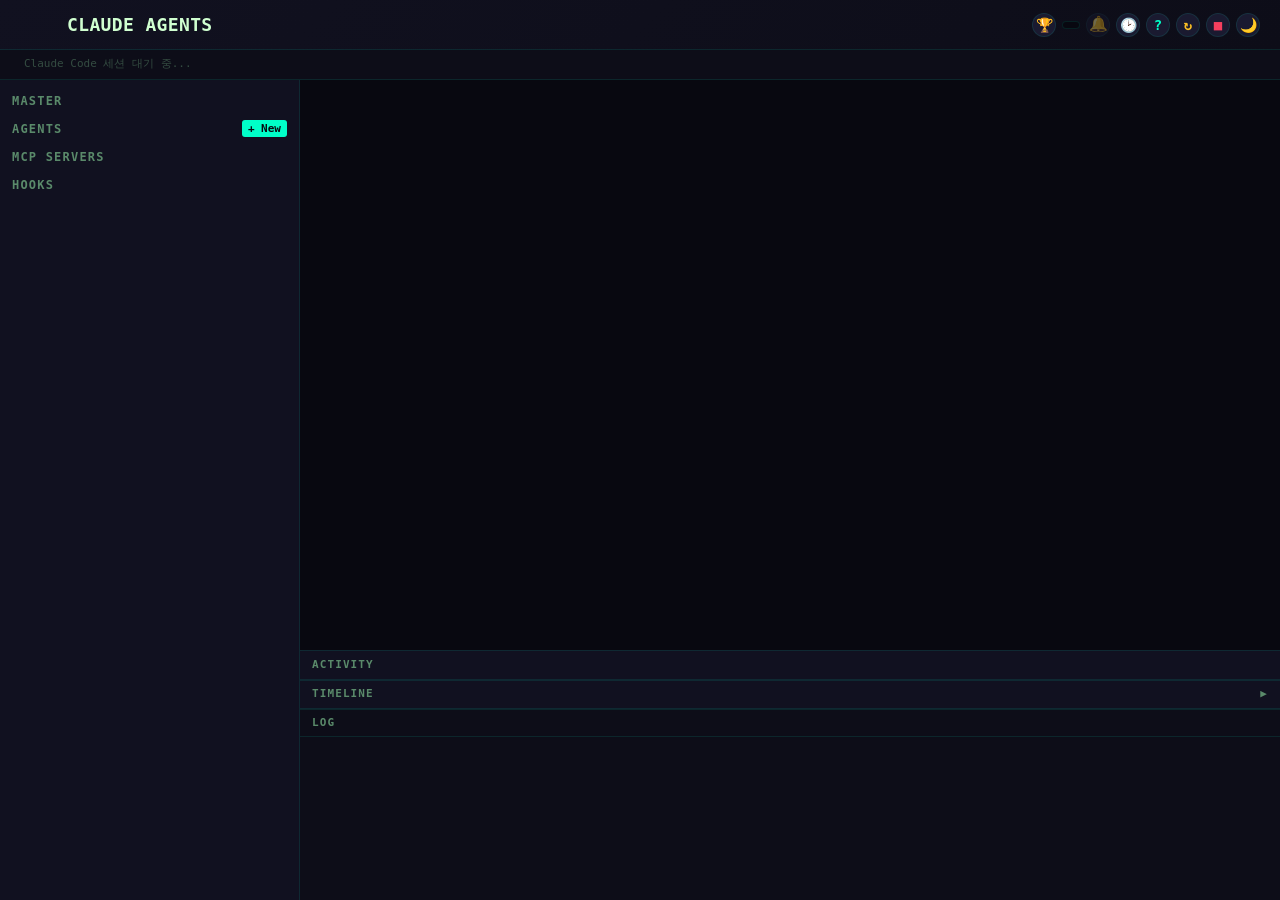
==== public/index.html @ a0ee1d43 "feat: 인터랙티브 워크스페이스 + 성취 시스템 + 성능 최적화 - 💭 Thinking 말풍선: 구름 모양 + 점 바운스 애니메이션 - 🖱️ 캐릭터 드래그 재배치: 마우스/터치 " ====
<!DOCTYPE html>
<html lang="ko" class="theme-dark">
<head>
  <meta charset="UTF-8">
  <meta name="viewport" content="width=device-width, initial-scale=1.0">
  <title>Claude Agent Orchestrator</title>
  <link rel="stylesheet" href="/css/styles.css">
</head>
<body>
  <div class="app">
    <header class="header">
      <div class="logo" id="logo"></div>
      <div>
        <h1>CLAUDE AGENTS</h1>
        <small id="connStatus"></small>
      </div>
      <div class="header-right">
        <div class="header-stat" id="headerStat"></div>
        <div class="points-badge" id="pointsBadge" onclick="openShop()" data-tip="포인트 · 클릭: 상점"></div>
        <div class="streak-badge" id="streakBadge" data-tip="연속 활동 일수" style="display:none"></div>
        <button class="help-btn" onclick="openPointsChart()" data-tip="포인트 히스토리 & 성취">&#127942;</button>
        <div class="daily-stat" id="dailyStat"></div>
        <button class="notif-btn" onclick="toggleNotif()" id="notifBtn" data-tip="알림">&#128276;</button>
        <button class="help-btn" onclick="toggleHistory()" data-tip="히스토리">&#128337;</button>
        <button class="help-btn" onclick="toggleHelp()" data-tip="도움말">?</button>
        <button class="help-btn restart-btn" onclick="restartServer()" data-tip="재시작">&#8635;</button>
        <button class="help-btn stop-btn" onclick="shutdownServer()" data-tip="종료">&#9632;</button>
        <button class="theme-btn" onclick="cycleTheme()" id="themeBtn" data-tip="Dark">🌙</button>
      </div>
    </header>

    <div class="session-tabs" id="sessionTabs">
      <span class="empty-sessions" id="noSessionsHint">Claude Code 세션 대기 중...</span>
    </div>

    <section class="left">
      <div class="stitle"><span>MASTER</span></div>
      <div id="masterCard"></div>
      <div class="stitle" style="margin-top:10px"><span>AGENTS</span><button onclick="openNew()">+ New</button></div>
      <div id="agentList"></div>
      <div class="stitle" style="margin-top:10px"><span>MCP SERVERS</span></div>
      <div id="mcpList"></div>
      <div class="stitle" style="margin-top:10px"><span>HOOKS</span></div>
      <div id="hooksList"></div>
    </section>

    <div class="main">
      <section class="workspace" id="workspace"></section>
      <div class="activity" id="activityPanel">
        <div class="act-header"><span>ACTIVITY</span><span id="actCount"></span></div>
        <div id="activityList"></div>
      </div>
      <div class="timeline" id="timelinePanel">
        <div class="timeline-header" onclick="toggleTimeline()"><span>TIMELINE</span><span id="tlToggle">▶</span></div>
        <div class="timeline-body" id="timelineBody" style="display:none"></div>
      </div>
      <div class="log-panel">
        <div class="log-header"><span>LOG</span><span class="log-filter" id="logFilterLabel"></span></div>
        <div class="log-scroll" id="logBox"></div>
      </div>
    </div>
  </div>

  <!-- Modal -->
  <div class="overlay" id="overlay" onclick="if(event.target===this)closeModal()">
    <div class="modal">
      <div class="modal-header">
        <h2 id="modalTitle">설정</h2>
        <button class="modal-close" onclick="closeModal()">&times;</button>
      </div>
      <div class="modal-body">
        <div id="agentFields">
          <div class="field"><label>Name</label><input id="fName" placeholder="my-agent" /><div class="hint">영문 소문자, 하이픈만 사용</div></div>
          <div class="field"><label>Description</label><input id="fDesc" placeholder="에이전트 설명" /></div>
          <div class="field"><label>Model</label><select id="fModel"><option value="sonnet">Sonnet</option><option value="opus">Opus</option><option value="haiku">Haiku</option></select></div>
          <div class="field"><label>Tools</label><div class="tools-grid" id="toolsGrid"></div></div>
          <div class="field"><label>System Prompt</label><textarea id="fBody" rows="8" placeholder="시스템 프롬프트..."></textarea></div>
        </div>
        <div id="masterFields" style="display:none">
          <div class="tab-bar" id="masterTabs">
            <button class="active" onclick="switchMasterTab('global')">~/CLAUDE.md</button>
            <button onclick="switchMasterTab('project')">프로젝트 CLAUDE.md</button>
          </div>
          <div class="field"><label id="masterFileLabel">~/CLAUDE.md</label><textarea id="fMaster" rows="16" style="min-height:280px"></textarea></div>
        </div>
      </div>
      <div class="modal-footer">
        <button class="btn-del" id="btnDel" onclick="deleteAgent()" style="display:none">삭제</button>
        <button class="btn-cancel" onclick="closeModal()">취소</button>
        <button class="btn-save" id="btnSave" onclick="saveAgent()">저장</button>
      </div>
    </div>
  </div>
  <!-- History -->
  <div class="hist-overlay" id="histOverlay" onclick="if(event.target===this)toggleHistory()">
    <div class="hist-modal">
      <div class="hist-header">
        <h2>&#128337; 세션 히스토리 <span class="hist-meta-info" id="histMetaInfo"></span></h2>
        <div class="hist-tools">
          <label class="hist-privacy" data-tip="다음 세션부터 프롬프트/요약을 디스크에 저장하지 않습니다">
            <input type="checkbox" id="histPrivacy" onchange="togglePrivacy(this.checked)">
            <span>🔒 사용 안 함</span>
          </label>
          <button class="hist-clear-all" onclick="clearAllHistory()" data-tip="저장된 히스토리 파일 전체 삭제 (되돌릴 수 없음)">🗑 전체 삭제</button>
          <button onclick="toggleHistory()">&times;</button>
        </div>
      </div>
      <div class="hist-search">
        <input type="text" id="histSearchQ" placeholder="🔍 프롬프트/파일명/세션명 검색..." oninput="scheduleHistSearch()">
        <select id="histSearchDays" onchange="fetchHistory()">
          <option value="0">전체</option>
          <option value="1">오늘</option>
          <option value="3">최근 3일</option>
          <option value="7">최근 7일</option>
        </select>
        <select id="histSearchAgent" onchange="fetchHistory()">
          <option value="">모든 에이전트</option>
        </select>
      </div>
      <div class="hist-body">
        <div class="hist-list" id="histList">
          <div class="hist-empty">히스토리가 없습니다</div>
        </div>
      </div>
    </div>
  </div>

  <!-- Help -->
  <div class="help-overlay" id="helpOverlay" onclick="if(event.target===this)toggleHelp()">
    <div class="help-modal">
      <h2>Guide <button onclick="toggleHelp()">&times;</button></h2>

      <div class="help-section">
        <h3>Terminal</h3>
        <div class="help-cmd"><code>claude-agents</code><span>서버 시작 + 브라우저 열기</span></div>
        <div class="help-cmd"><code>claude-agents stop</code><span>서버 종료 (헤더 &#9632; 버튼과 동일)</span></div>
        <div class="help-cmd"><code>claude-agents status</code><span>현재 상태 확인</span></div>
        <div class="help-cmd"><code>claude-agents on</code><span>세션 시작 시 자동 실행 ON</span></div>
        <div class="help-cmd"><code>claude-agents off</code><span>자동 실행 OFF</span></div>
      </div>

      <div class="help-section">
        <h3>Header Buttons</h3>
        <div class="help-tip"><strong>&#128276;</strong> &mdash; 브라우저 알림 on/off (자세한 동작은 아래 "알림" 섹션)</div>
        <div class="help-tip"><strong>&#128336;</strong> &mdash; 세션 히스토리 (자세한 동작은 아래 "히스토리 &amp; Privacy" 섹션)</div>
        <div class="help-tip"><strong>?</strong> &mdash; 이 도움말</div>
        <div class="help-tip"><strong>&#8635;</strong> &mdash; 서버 재시작 (SSE 자동 재연결)</div>
        <div class="help-tip"><strong>&#9632;</strong> &mdash; 서버 종료</div>
        <div class="help-tip"><strong>&#127769;/&#9728;&#65039;</strong> &mdash; 다크/라이트 테마 전환</div>
      </div>

      <div class="help-section">
        <h3>Session Tab</h3>
        <div class="help-tip"><strong>클릭</strong> &mdash; 해당 세션 필터 (로그, 에이전트)</div>
        <div class="help-tip"><strong>더블클릭</strong> &mdash; 세션 이름 변경</div>
        <div class="help-tip"><strong>드래그앤드롭</strong> &mdash; 탭 순서 변경 (브라우저에 저장)</div>
        <div class="help-tip"><strong>&times; 버튼</strong> &mdash; 종료된 세션 탭 제거</div>
        <div class="help-tip">Claude Code 시작/종료 시 탭 자동 생성/제거</div>
        <div class="help-tip">Claude Code에서 <code>/rename</code> 실행 시 탭 이름 자동 갱신</div>
      </div>

      <div class="help-section">
        <h3>Workspace</h3>
        <div class="help-tip">에이전트 캐릭터가 실시간 상태를 표시</div>
        <div class="help-tip"><strong>idle</strong> = 숨쉬기 + 자율 배회(roam/sleep) + 눈 깜빡임</div>
        <div class="help-tip"><strong>working</strong> = 바운스 + 발광 + 다리 움직임</div>
        <div class="help-tip"><strong>done</strong> = 점프 + 초록 글로우</div>
        <div class="help-tip">Agent 도구 호출 시 Master &harr; Agent 사이 flyDot 애니메이션</div>
        <div class="help-tip">우주 배경 (별 &middot; 은하수 &middot; nebula &middot; 별똥별). 워크스페이스 폭에 따라 캐릭터 크기 자동 조정 (Tier 1/2/3)</div>
      </div>

      <div class="help-section">
        <h3>Left Panel</h3>
        <div class="help-tip"><strong>Master 카드</strong> &mdash; CLAUDE.md 편집 (Global / Project 탭)</div>
        <div class="help-tip"><strong>Agent 카드</strong> &mdash; 클릭으로 활성/비활성, 연필 아이콘으로 설정 편집</div>
        <div class="help-tip"><strong>+ New</strong> &mdash; 새 에이전트 정의 생성 (~/.claude/agents/)</div>
        <div class="help-tip"><strong>MCP / Hooks</strong> &mdash; 등록된 MCP 서버, 훅 목록 확인</div>
      </div>

      <div class="help-section">
        <h3>히스토리 &amp; Privacy</h3>
        <div class="help-tip"><strong>&#128336; 버튼</strong> &mdash; 종료된 세션의 기록 열기</div>
        <div class="help-tip">질문 프롬프트 원문 + 응답 요약 + 에이전트/도구/파일 통계 + 작업 폴더 칩 (parent/basename, 호버 시 전체 경로, <strong>클릭 시 클립보드 복사</strong>)</div>
        <div class="help-tip"><strong>검색</strong> &mdash; 프롬프트/파일명/세션명 키워드, <strong>필터</strong> &mdash; 날짜/에이전트</div>
        <div class="help-tip"><strong>&#128274; Privacy 토글</strong> &mdash; 프롬프트 기록 on/off (ON 시 디스크 저장 skip)</div>
        <div class="help-tip">민감정보 자동 마스킹: <code>sk-*</code>, <code>ghp_*</code>, <code>AKIA*</code>, JWT, Bearer 토큰</div>
        <div class="help-tip"><strong>&times; 버튼</strong> 개별 삭제, 전체 삭제 버튼으로 일괄 정리</div>
        <div class="help-tip">자동 정리: 7일 경과 &middot; 10MB 초과 &middot; 1시간 주기</div>
      </div>

      <div class="help-section">
        <h3>알림</h3>
        <div class="help-tip"><strong>&#128276; 버튼</strong> &mdash; 브라우저 알림 on/off 토글</div>
        <div class="help-tip">탭이 비활성일 때만 발송 (에이전트 완료, 응답 완료 시)</div>
        <div class="help-tip">알림 클릭 시 대시보드 탭으로 포커스 이동</div>
      </div>

      <div class="help-section">
        <h3>Hook</h3>
        <div class="help-tip"><strong>SessionStart</strong> &rarr; 서버 시작 + 세션 등록</div>
        <div class="help-tip"><strong>UserPromptSubmit</strong> &rarr; 질문 시작 (thinking_start)</div>
        <div class="help-tip"><strong>Stop</strong> &rarr; 응답 완료 (thinking_end)</div>
        <div class="help-tip"><strong>PreToolUse</strong> &rarr; 도구 사용 (Agent 매처는 agent_start)</div>
        <div class="help-tip"><strong>PostToolUse (Agent)</strong> &rarr; 에이전트 완료</div>
        <div class="help-tip"><strong>SessionEnd</strong> &rarr; 세션 종료 + 히스토리 저장</div>
        <div class="help-tip">세션 제거: 탭 &times; 버튼 또는 2시간 무활동 자동 만료</div>
      </div>
    </div>
  </div>

  <div class="toast" id="toast"></div>

  <!-- 분리된 JS 모듈 (로드 순서)
       공통 기반:  constants → state → utils
       시각 기반:  village → creature → history → notifications → animations
       API/모델:   api → log → sessions
       UI 렌더:    workspace → panels → stats → mcp-hooks
       모달/제어:  modal → server-control
       SSE/부트:   events → main -->
  <script src="/js/constants.js"></script>
  <script src="/js/state.js"></script>
  <script src="/js/utils.js"></script>
  <script src="/js/village.js"></script>
  <script src="/js/creature.js"></script>
  <script src="/js/history.js"></script>
  <script src="/js/notifications.js"></script>
  <script src="/js/animations.js"></script>
  <script src="/js/api.js"></script>
  <script src="/js/log.js"></script>
  <script src="/js/sessions.js"></script>
  <script src="/js/workspace.js"></script>
  <script src="/js/panels.js"></script>
  <script src="/js/stats.js"></script>
  <script src="/js/mcp-hooks.js"></script>
  <script src="/js/modal.js"></script>
  <script src="/js/server-control.js"></script>
  <script src="/js/events.js"></script>
  <script src="/js/event-ticks.js"></script>
  <script src="/js/points.js"></script>
  <script src="/js/shop.js"></script>
  <script src="/js/main.js"></script>
</body>
</html>
---- css/styles.css ----
*,*::before,*::after{box-sizing:border-box;margin:0;padding:0}

    html.theme-dark{
      --bg:#080810;--surface:#111120;--surface-hover:#1a1a30;--surface-alt:#0d0d18;
      --border:rgba(0,255,200,.1);--text:#d0ffd0;--text-secondary:#5a8a6a;
      --accent:#00ffc8;--accent2:#a78bfa;--positive:#10b981;--negative:#f43f5e;--warning:#fbbf24;
      --glow:rgba(0,255,200,.25);--code-bg:#0a0a14;
    }
    html.theme-light{
      --bg:#eef2ee;--surface:#fff;--surface-hover:#e0ece0;--surface-alt:#f4f8f4;
      --border:rgba(0,80,60,.15);--text:#102010;--text-secondary:#4a7a5a;
      --accent:#008866;--accent2:#7c3aed;--positive:#059669;--negative:#e11d48;--warning:#d97706;
      --glow:rgba(0,136,102,.2);--code-bg:#f0f4f0;
    }

    html{font-size:125%}
    body{font-family:'Noto Sans KR',system-ui,monospace;background:var(--bg);color:var(--text);line-height:1.5;height:100vh;overflow:hidden;transition:background .3s,color .3s}
    body::before{content:'';position:fixed;inset:0;z-index:0;pointer-events:none;background-image:radial-gradient(var(--border) 1px,transparent 1px);background-size:20px 20px}

    /* === Layout === */
    .app{position:relative;z-index:1;display:grid;grid-template-columns:300px 1fr;grid-template-rows:auto auto 1fr;height:100vh}

    /* Header */
    .header{grid-column:1/-1;grid-row:1;display:flex;align-items:center;gap:14px;padding:8px 20px;background:linear-gradient(135deg,var(--surface) 0%,var(--surface-alt) 100%);border-bottom:1px solid var(--border);min-width:0}
    .logo{display:grid;grid-template-columns:repeat(5,5px);grid-template-rows:repeat(5,5px);gap:2px}
    .logo i{border-radius:1px}
    .header h1{font-size:.9rem;font-weight:700;letter-spacing:.02em;font-family:monospace;white-space:nowrap}
    .header small{font-size:.65rem;color:var(--text-secondary);font-family:monospace}
    .header-right{margin-left:auto;display:flex;align-items:center;gap:6px;flex-shrink:0;flex-wrap:wrap;justify-content:flex-end}
    .header-stat{font-size:.6rem;font-family:monospace;color:var(--text-secondary);display:flex;align-items:center;gap:4px;white-space:nowrap}
    .header-stat strong{color:var(--accent)}
    .daily-stat{position:relative;font-size:.6rem;font-family:monospace;color:var(--text);cursor:default;padding:3px 8px;border-radius:4px;border:1px solid var(--border);background:var(--bg)}
    .daily-stat:hover{border-color:var(--accent);box-shadow:0 0 6px var(--glow)}
    .daily-stat strong{color:var(--accent)}
    .daily-dropdown{display:none;position:absolute;top:100%;right:0;margin-top:6px;background:var(--surface);border:1px solid var(--border);border-radius:8px;padding:10px 14px;min-width:200px;box-shadow:0 8px 24px rgba(0,0,0,.4);z-index:50}
    .daily-stat:hover .daily-dropdown{display:block}
    .daily-title{font-size:.6rem;font-weight:600;color:var(--text);margin-bottom:8px;font-family:-apple-system,'Apple SD Gothic Neo',sans-serif}
    .daily-section{font-size:.55rem;font-weight:600;color:var(--text);margin-top:8px;margin-bottom:3px}
    .daily-row{display:flex;justify-content:space-between;font-size:.5rem;color:var(--text-secondary);padding:1px 0}
    .daily-row span:last-child{color:var(--accent);font-weight:600}
    .daily-row.sub{padding-left:10px}
    .daily-row.sub::before{content:'├';color:var(--border);margin-right:4px}
    .daily-row.sub.last::before{content:'└'}
    .theme-btn{background:var(--surface-hover);border:1px solid var(--border);color:var(--text);border-radius:50%;width:24px;height:24px;cursor:pointer;font-size:.7rem;display:flex;align-items:center;justify-content:center;padding:0}
    .theme-btn:hover{border-color:var(--accent)}
    /* 빠른 tooltip */
    [data-tip]{position:relative}
    [data-tip]::after{content:attr(data-tip);position:absolute;top:calc(100% + 6px);left:50%;transform:translateX(-50%);background:var(--surface);color:var(--text);font-size:.5rem;font-family:monospace;padding:2px 6px;border-radius:3px;border:1px solid var(--border);white-space:nowrap;pointer-events:none;opacity:0;transition:opacity .1s;z-index:60;box-shadow:0 2px 8px rgba(0,0,0,.3)}
    [data-tip]:hover::after{opacity:1}
    .help-btn,.stop-btn,.notif-btn{background:var(--surface-hover);border:1px solid var(--border);border-radius:50%;width:24px;height:24px;cursor:pointer;font-size:.7rem;font-family:monospace;font-weight:700;display:flex;align-items:center;justify-content:center;line-height:1}
    .notif-btn{color:var(--text-secondary);font-size:.75rem;transition:all .2s;opacity:.4}
    .notif-btn:hover{border-color:var(--accent);box-shadow:0 0 8px var(--glow);opacity:.7}
    .notif-btn.on{color:var(--accent);border-color:var(--accent);box-shadow:0 0 6px var(--glow);opacity:1;background:rgba(0,255,200,.1)}
    .help-btn{color:var(--accent)}
    .help-btn:hover{border-color:var(--accent);box-shadow:0 0 8px var(--glow)}
    .stop-btn{color:var(--negative)}
    .stop-btn:hover{border-color:var(--negative);box-shadow:0 0 8px rgba(244,63,94,.3)}
    .stop-btn.confirm{border-radius:6px;width:auto;padding:3px 10px;background:var(--negative);color:#fff;border-color:var(--negative);animation:pulse .8s ease-in-out infinite}
    .restart-btn{color:var(--warning)}
    .restart-btn:hover{border-color:var(--warning);box-shadow:0 0 8px rgba(251,191,36,.3)}
    .restart-btn.confirm{border-radius:6px;width:auto;padding:3px 10px;background:var(--warning);color:#080810;border-color:var(--warning);animation:pulse .8s ease-in-out infinite}
    /* History Panel */
    .hist-overlay{position:fixed;inset:0;background:rgba(0,0,0,.6);z-index:150;display:none;align-items:center;justify-content:center;backdrop-filter:blur(4px)}
    .hist-overlay.show{display:flex}
    .hist-modal{background:var(--surface);border:1px solid var(--border);border-radius:12px;width:680px;max-width:92vw;max-height:85vh;overflow:hidden;box-shadow:0 20px 60px rgba(0,0,0,.5);display:flex;flex-direction:column}
    .hist-header{padding:14px 18px;border-bottom:1px solid var(--border);display:flex;align-items:center;justify-content:space-between}
    .hist-header h2{font-size:.8rem;font-weight:700;font-family:monospace;display:flex;align-items:center;gap:6px}
    .hist-header button{background:none;border:none;color:var(--text-secondary);cursor:pointer;font-size:1rem;padding:2px 6px;border-radius:4px}
    .hist-header button:hover{color:var(--negative)}
    .hist-body{flex:1;overflow-y:auto;scrollbar-width:thin}
    .hist-list{padding:8px}
    .hist-item{background:var(--bg);border:1px solid var(--border);border-radius:6px;padding:10px 12px;margin-bottom:6px;cursor:pointer;transition:all .15s}
    .hist-item:hover{border-color:var(--accent);box-shadow:0 0 8px var(--glow)}
    .hist-item.expanded{border-color:var(--accent)}
    .hist-row{display:flex;align-items:center;gap:10px}
    .hist-name{font-size:.65rem;font-weight:600;font-family:monospace;flex:1;min-width:0;overflow:hidden;text-overflow:ellipsis;white-space:nowrap}
    .hist-meta{font-size:.5rem;font-family:monospace;color:var(--text-secondary);display:flex;gap:8px;flex-shrink:0}
    .hist-meta strong{color:var(--accent)}
    .hist-time{font-size:.45rem;font-family:monospace;color:var(--text-secondary);margin-top:2px}
    .hist-events{margin-top:8px;border-top:1px solid var(--border);padding-top:6px;display:none;max-height:250px;overflow-y:auto;scrollbar-width:thin}
    .hist-item.expanded .hist-events{display:block}
    .hist-ev{display:flex;align-items:center;gap:6px;padding:2px 0;font-size:.5rem;font-family:monospace;color:var(--text-secondary)}
    .hist-ev-time{color:var(--text-secondary);flex-shrink:0;width:55px}
    .hist-ev-type{padding:1px 4px;border-radius:2px;font-weight:600;flex-shrink:0}
    .hist-ev-type.thinking{background:rgba(251,191,36,.12);color:#fbbf24}
    .hist-ev-type.agent{background:rgba(0,255,200,.1);color:var(--accent)}
    .hist-ev-type.tool{background:rgba(167,139,250,.1);color:var(--accent2)}
    .hist-ev-detail{flex:1;overflow:hidden;text-overflow:ellipsis;white-space:nowrap}
    .hist-empty{text-align:center;padding:30px;font-size:.6rem;font-family:monospace;color:var(--text-secondary);opacity:.5}
    .hist-summary{display:flex;gap:6px;margin-top:4px;flex-wrap:wrap}
    .hist-tag{font-size:.4rem;padding:1px 5px;border-radius:3px;font-family:monospace}
    .hist-tag.agent{background:rgba(0,255,200,.08);color:var(--accent)}
    .hist-tag.tool{background:rgba(167,139,250,.08);color:var(--accent2)}
    .hist-tools{display:flex;align-items:center;gap:10px}
    .hist-privacy{display:flex;align-items:center;gap:4px;font-size:.5rem;font-family:monospace;color:var(--text-secondary);cursor:pointer;user-select:none}
    .hist-privacy input{cursor:pointer}
    .hist-search{padding:10px 18px;border-bottom:1px solid var(--border);display:flex;gap:8px;align-items:center}
    .hist-search input[type=text]{flex:1;background:var(--bg);border:1px solid var(--border);border-radius:4px;color:var(--text);font-family:monospace;font-size:.55rem;padding:6px 10px;outline:none}
    .hist-search input[type=text]:focus{border-color:var(--accent)}
    .hist-search select{background:var(--bg);border:1px solid var(--border);border-radius:4px;color:var(--text);font-family:monospace;font-size:.5rem;padding:5px 6px;outline:none;cursor:pointer}
    .hist-search select:focus{border-color:var(--accent)}
    .hist-turn{margin-top:6px;padding:6px 8px;background:rgba(0,255,200,.03);border-left:2px solid var(--accent);border-radius:3px}
    .hist-turn-q{font-size:.55rem;font-family:monospace;color:var(--text);font-weight:600;display:flex;gap:6px;align-items:flex-start}
    .hist-turn-q .hqnum{color:var(--accent);flex-shrink:0}
    .hist-turn-q .hqtime{color:var(--text-secondary);font-size:.45rem;margin-left:auto;flex-shrink:0}
    .hist-turn-prompt{white-space:pre-wrap;word-break:break-word;flex:1;min-width:0}
    .hist-turn-sum{margin-top:3px;font-size:.5rem;font-family:monospace;color:var(--text-secondary);white-space:pre-wrap;word-break:break-word;padding-left:14px;border-left:1px dashed var(--border);margin-left:2px}
    .hist-turn-meta{margin-top:3px;font-size:.4rem;font-family:monospace;color:var(--text-secondary);opacity:.7}
    mark.hist-hl{background:rgba(251,191,36,.35);color:var(--text);padding:0 1px;border-radius:2px}

    .help-overlay{position:fixed;inset:0;background:rgba(0,0,0,.6);z-index:150;display:none;align-items:center;justify-content:center;backdrop-filter:blur(4px)}
    .help-overlay.show{display:flex}
    .help-modal{background:var(--surface);border:1px solid var(--border);border-radius:12px;width:520px;max-width:90vw;max-height:80vh;overflow-y:auto;box-shadow:0 20px 60px rgba(0,0,0,.5);padding:20px 24px}
    .help-modal h2{font-size:.85rem;font-weight:700;font-family:monospace;margin-bottom:14px;display:flex;align-items:center;justify-content:space-between}
    .help-modal h2 button{background:none;border:none;color:var(--text-secondary);cursor:pointer;font-size:1rem;padding:2px 6px;border-radius:4px}
    .help-modal h2 button:hover{color:var(--negative)}
    .help-section{margin-bottom:14px}
    .help-section h3{font-size:.7rem;font-weight:600;font-family:monospace;color:var(--accent);margin-bottom:6px;padding-bottom:3px;border-bottom:1px solid var(--border)}
    .help-cmd{display:flex;align-items:baseline;gap:8px;padding:3px 0;font-family:monospace;font-size:.6rem}
    .help-cmd code{background:var(--bg);padding:2px 7px;border-radius:4px;color:var(--accent);font-weight:600;white-space:nowrap;border:1px solid var(--border);font-size:.6rem}
    .help-cmd span{color:var(--text-secondary)}
    .help-tip{font-size:.6rem;font-family:monospace;color:var(--text-secondary);padding:3px 0;line-height:1.6}
    .help-tip strong{color:var(--text)}
    .conn{display:flex;align-items:center;gap:4px;font-size:.55rem;font-family:monospace}
    .conn-dot{width:5px;height:5px;border-radius:50%}
    .conn-dot.ok{background:var(--positive);box-shadow:0 0 4px var(--positive)}
    .conn-dot.err{background:var(--negative);box-shadow:0 0 4px var(--negative)}

    /* Session Tabs */
    .session-tabs{grid-column:1/-1;grid-row:2;display:flex;gap:0;padding:0 12px;background:var(--surface-alt);border-bottom:1px solid var(--border);overflow-x:auto;scrollbar-width:thin}
    .session-tabs::-webkit-scrollbar{height:2px}
    .session-tabs::-webkit-scrollbar-thumb{background:var(--border);border-radius:2px}
    .sess-tab{padding:6px 12px;border:none;background:transparent;color:var(--text-secondary);font-family:monospace;font-size:.6rem;cursor:pointer;border-bottom:2px solid transparent;transition:all .15s;display:flex;align-items:center;gap:5px;white-space:nowrap;flex-shrink:0}
    .sess-tab.active{color:var(--accent);border-bottom-color:var(--accent);background:rgba(0,255,200,.08);font-weight:600;box-shadow:inset 0 -4px 12px rgba(0,255,200,.06)}
    .sess-tab:hover{color:var(--text);background:var(--surface-hover)}
    .sess-dot{width:5px;height:5px;border-radius:50%;flex-shrink:0}
    .sess-count{font-size:.45rem;padding:1px 4px;border-radius:8px;background:rgba(0,255,200,.08);color:var(--accent)}
    .sess-tab.inactive{border-color:var(--warning,#fbbf24);color:var(--warning,#fbbf24);opacity:.7}
    .sess-tab.inactive .sess-dot{background:var(--warning,#fbbf24)!important;box-shadow:0 0 4px var(--warning,#fbbf24)!important}
    .sess-tab.stale{border-color:var(--negative);color:var(--negative);opacity:.6}
    .sess-tab.stale .sess-dot{background:var(--negative)!important;box-shadow:0 0 4px var(--negative)!important}
    .sess-tab.stale .sess-close{opacity:.8}
    .sess-tab .sess-close{margin-left:3px;font-size:.65rem;color:var(--text-secondary);opacity:0;transition:opacity .15s;padding:0 2px}
    .sess-tab:hover .sess-close{opacity:.6}
    .sess-tab .sess-close:hover{opacity:1;color:var(--negative)}
    .sess-spinner{width:12px;height:12px;border:2px solid var(--accent);border-top-color:transparent;border-radius:50%;animation:spin .7s linear infinite;flex-shrink:0;margin-left:4px}
    .sess-tab.closing{position:relative;overflow:hidden}
    .sess-tab.closing::after{content:'';position:absolute;bottom:0;left:0;height:2px;background:var(--negative);animation:sessClose 10s linear forwards}
    @keyframes sessClose{from{width:100%}to{width:0%}}
    .sess-tab.completed{border-bottom:2px solid #10b981;color:#10b981;animation:sessDonePulse 1s ease-in-out 5}
    .sess-tab.completed .sess-dot{background:#10b981!important;box-shadow:0 0 4px #10b981!important}
    .sess-tab.completed .sess-name-text{color:#10b981}
    .sess-tab.completed.faded{border-bottom-color:transparent;background:transparent;box-shadow:none;color:var(--text-secondary);transition:all .8s ease-out}
    @keyframes sessDonePulse{0%,100%{background:rgba(16,185,129,.08);box-shadow:0 0 4px rgba(16,185,129,.3)}50%{background:rgba(16,185,129,.25);box-shadow:0 0 14px rgba(16,185,129,.6)}}
    @keyframes spin{to{transform:rotate(360deg)}}
    .sess-rename{background:var(--bg);border:1px solid var(--accent);border-radius:3px;color:var(--text);font-family:monospace;font-size:.55rem;padding:2px 6px;outline:none;width:110px}
    .empty-sessions{color:var(--text-secondary);font-size:.55rem;font-family:monospace;padding:6px 12px;opacity:.5}

    /* Left Panel */
    .left{grid-column:1;grid-row:3;border-right:1px solid var(--border);background:var(--surface);overflow-y:auto;padding:12px;scrollbar-width:thin}
    .left::-webkit-scrollbar{width:3px}
    .left::-webkit-scrollbar-thumb{background:var(--border);border-radius:2px}
    .stitle{font-size:.6rem;font-weight:600;text-transform:uppercase;letter-spacing:.1em;color:var(--text-secondary);margin-bottom:8px;font-family:monospace;display:flex;align-items:center;justify-content:space-between}
    .stitle button{background:var(--accent);color:#080810;border:none;border-radius:3px;padding:2px 6px;font-size:.55rem;font-family:monospace;cursor:pointer;font-weight:600}
    .stitle button:hover{box-shadow:0 0 6px var(--glow)}

    /* Agent Card */
    .ag{background:var(--bg);border:1px solid var(--border);border-radius:6px;padding:8px;margin-bottom:6px;cursor:pointer;transition:all .2s;position:relative;user-select:none}
    .ag:hover{border-color:var(--accent);box-shadow:0 0 10px var(--glow)}
    .ag.on{border-color:var(--accent);box-shadow:0 0 10px var(--glow);position:relative}
    .ag-live{position:absolute;top:8px;right:8px;width:6px;height:6px;border-radius:50%;background:var(--positive);box-shadow:0 0 6px var(--positive);animation:pulse 1.2s ease-in-out infinite}
    .ag-row{display:flex;align-items:center;gap:6px}
    .ag-name{font-size:.7rem;font-weight:600;font-family:monospace}
    .ag-desc{font-size:.55rem;color:var(--text-secondary);font-family:monospace;margin-top:1px;overflow:hidden;text-overflow:ellipsis;white-space:nowrap;max-width:190px}
    .ag-meta{display:flex;gap:3px;margin-top:4px;flex-wrap:wrap}
    .ag-tag{font-size:.45rem;padding:1px 4px;border-radius:3px;font-family:monospace;background:rgba(0,255,200,.08);color:var(--accent)}
    .ag-tag.model-opus{background:rgba(251,191,36,.12);color:#fbbf24}
    .ag-tag.model-sonnet{background:rgba(0,255,200,.1);color:var(--accent)}
    .ag-tag.model-haiku{background:rgba(244,114,182,.12);color:#f472b6}
    .ag-edit{position:absolute;top:6px;right:6px;background:var(--surface-hover);border:1px solid var(--border);border-radius:3px;padding:2px 5px;font-size:.5rem;font-family:monospace;color:var(--text-secondary);cursor:pointer;opacity:0;transition:opacity .2s}
    .ag:hover .ag-edit{opacity:1}
    .ag-edit:hover{color:var(--accent);border-color:var(--accent)}
    .ag-toggle{position:absolute;top:6px;right:6px;width:34px;height:18px;border-radius:9px;background:var(--surface-hover);border:1px solid var(--border);cursor:pointer;transition:all .2s;z-index:2}
    .ag-toggle::after{content:'';position:absolute;top:2px;left:2px;width:12px;height:12px;border-radius:50%;background:var(--text-secondary);transition:all .2s}
    .ag-toggle.on{background:rgba(0,255,200,.25);border-color:var(--accent);box-shadow:0 0 6px rgba(0,255,200,.3)}
    .ag-toggle.on::after{left:18px;background:var(--accent)}
    .ag-toggle.locked{opacity:.3;cursor:not-allowed}
    .ag.disabled{opacity:.4}
    .ag.disabled .ag-name{color:var(--text-secondary) !important}
    .ws-agent{animation:agentFadeIn .4s ease-out}
    @keyframes agentFadeIn{0%{opacity:0;transform:translate(-50%,-50%) scale(.7)}100%{opacity:1;transform:translate(-50%,-50%) scale(1)}}

    /* House */
    .ws-house{position:absolute;right:6%;bottom:15%;z-index:8;display:flex;flex-direction:column;align-items:center;pointer-events:none}
    .ws-house-body{display:grid;grid-template-columns:repeat(9,8px);grid-template-rows:repeat(9,8px);image-rendering:pixelated}
    .ws-house-badge{font-size:.45rem;font-family:monospace;color:var(--text-secondary);margin-top:2px;background:var(--surface);padding:1px 5px;border-radius:3px;border:1px solid var(--border);pointer-events:auto}
    .ws-house-smoke{position:absolute;top:-8px;right:8px;pointer-events:none}
    .ws-house-smoke span{display:block;width:4px;height:4px;border-radius:50%;background:var(--text-secondary);opacity:.3;animation:smokeRise 3s ease-out infinite}
    .ws-house-smoke span:nth-child(2){animation-delay:1s;left:3px}
    .ws-house-smoke span:nth-child(3){animation-delay:2s;left:-2px}
    @keyframes smokeRise{0%{transform:translateY(0) scale(1);opacity:.4}100%{transform:translateY(-18px) scale(2);opacity:0}}

    /* Accessory */
    .ws-accessory{font-size:8px;position:absolute;bottom:-2px;right:-6px;z-index:3;filter:drop-shadow(0 1px 2px rgba(0,0,0,.5))}

    /* MCP Servers */
    .mcp-item{background:var(--bg);border:1px solid var(--border);border-radius:4px;padding:6px 8px;margin-bottom:4px;display:flex;align-items:center;gap:6px}
    .mcp-dot{width:6px;height:6px;border-radius:50%;flex-shrink:0}
    .mcp-name{font-size:.6rem;font-weight:600;font-family:monospace;color:var(--text)}
    .mcp-type{font-size:.4rem;font-family:monospace;color:var(--text-secondary);margin-top:1px}
    .mcp-empty{font-size:.5rem;color:var(--text-secondary);font-family:monospace;padding:4px}
    .hook-group{margin-bottom:6px}
    .hook-event{font-size:.55rem;font-weight:600;font-family:monospace;color:var(--text);padding:2px 0;display:flex;align-items:center;gap:4px}
    .hook-event-dot{width:5px;height:5px;border-radius:50%;flex-shrink:0}
    .hook-handler{font-size:.45rem;font-family:monospace;color:var(--text-secondary);padding:1px 0 1px 9px;overflow:hidden;text-overflow:ellipsis;white-space:nowrap}
    .hook-matcher{font-size:.4rem;font-family:monospace;color:var(--accent);padding-left:9px}

    /* Pixel Avatar */
    .pix{width:24px;height:24px;display:grid;grid-template-columns:repeat(7,1fr);grid-template-rows:repeat(8,1fr);flex-shrink:0;image-rendering:pixelated}
    .pix i{display:block}
    .pix-lg{width:64px;height:64px;display:grid;grid-template-columns:repeat(7,1fr);grid-template-rows:repeat(8,1fr);image-rendering:pixelated}
    .pix-lg i{display:block}

    /* Master card */
    .master-card{background:var(--bg);border:1px solid var(--warning);border-radius:6px;padding:8px;cursor:pointer;transition:all .2s;position:relative}
    .master-card:hover{box-shadow:0 0 12px rgba(251,191,36,.2)}
    .master-card .ag-name{color:var(--warning)}
    .master-card .master-files{display:flex;flex-direction:column;gap:2px;margin-top:4px}
    .master-card .mf{font-size:.45rem;font-family:monospace;color:var(--text-secondary);padding:2px 4px;background:var(--surface);border-radius:2px;display:flex;align-items:center;gap:3px}
    .master-card .mf .dot{width:3px;height:3px;border-radius:50%;flex-shrink:0}

    /* === Main Area === */
    .main{grid-column:2;grid-row:3;display:flex;flex-direction:column;overflow:hidden;background:var(--bg)}

    /* Workspace */
    .workspace{flex:3;position:relative;overflow:visible;min-height:180px;clip-path:inset(-30px -20px -10px -20px);transition:background 3s ease}
    .workspace::before{content:'';position:absolute;inset:0;pointer-events:none;z-index:0;transition:opacity 3s ease}
    .workspace::after{content:'';position:absolute;bottom:0;left:0;right:0;height:18%;pointer-events:none;z-index:0;border-radius:0;transition:background 3s ease}
    /* 날씨 파티클 */
    .weather-particle{position:absolute;pointer-events:none;z-index:1}
    .rain{width:1px;background:linear-gradient(transparent,rgba(120,180,255,.6));animation:rainFall linear forwards}
    .snow{border-radius:50%;background:rgba(255,255,255,.8);animation:snowFall linear forwards}
    .leaf{font-size:8px;animation:leafFall linear forwards}
    .petal{width:4px;height:4px;border-radius:50% 0;background:rgba(255,182,193,.7);animation:petalFall linear forwards}
    @keyframes rainFall{0%{transform:translateY(-10px)}100%{transform:translateY(110%)}}
    @keyframes snowFall{0%{transform:translateY(-10px) rotate(0deg)}100%{transform:translateY(110%) rotate(360deg)}}
    @keyframes leafFall{0%{transform:translateY(-10px) rotate(0deg)}100%{transform:translateY(110%) rotate(720deg)}}
    @keyframes petalFall{0%{transform:translateY(-10px) rotate(0deg) scale(1)}50%{transform:translateY(55%) rotate(180deg) scale(1.2)}100%{transform:translateY(110%) rotate(360deg) scale(0.8)}}
    @keyframes twinkle{0%{opacity:.2}50%{opacity:1}100%{opacity:.2}}
    @keyframes twinkleBright{0%{opacity:.4;transform:scale(1)}50%{opacity:1;transform:scale(1.5);box-shadow:0 0 4px white}100%{opacity:.4;transform:scale(1)}}
    @keyframes fireflyFloat{0%{transform:translate(0,0);opacity:.3}25%{opacity:1}50%{transform:translate(15px,-10px);opacity:.5}75%{opacity:1}100%{transform:translate(-10px,8px);opacity:.2}}
    /* 태양/달 */
    .ws-celestial{position:absolute;font-size:20px;z-index:0;pointer-events:none;transition:left 6s linear,top 6s ease-in-out,opacity 2s ease;filter:drop-shadow(0 0 8px rgba(255,200,50,.5))}
    /* 구름 */
    .ws-cloud{position:absolute;z-index:0;pointer-events:none;font-size:18px;opacity:.5;filter:blur(0.5px)}
    @keyframes cloudDrift{0%{left:-15%}100%{left:110%}}
    /* 빤짝이 */
    .sparkle-fall{position:absolute;pointer-events:none;z-index:0}
    .sparkle-fall span{position:absolute;width:2px;height:2px;border-radius:50%;animation:sparkleFall linear forwards}
    @keyframes sparkleFall{0%{transform:translateY(0) scale(1);opacity:.8}50%{opacity:1}100%{transform:translateY(110vh) scale(0);opacity:0}}
    /* 땅 디테일 */
    .ws-ground-detail{position:absolute;bottom:2%;pointer-events:none;z-index:1;font-size:10px;opacity:.7}
    /* 계절 버튼 */
    .season-btn{background:var(--surface-hover);border:1px solid var(--border);color:var(--text);border-radius:50%;width:24px;height:24px;cursor:pointer;font-size:.7rem;display:flex;align-items:center;justify-content:center;padding:0}
    .season-btn:hover{border-color:var(--accent)}
    .ws-agent{position:absolute;display:flex;flex-direction:column;align-items:center;transition:all .4s ease;z-index:10;cursor:default}
    .ws-agent:hover{z-index:30}
    .ws-agent.working .pix-lg{filter:drop-shadow(0 0 10px var(--glow));animation:working calc(.7s * var(--rnd-dur,1)) ease-in-out var(--rnd-delay,0s) infinite}
    .ws-agent.working{animation:agentEnter .5s ease-out;transition:none}
    .ws-agent.idle .pix-lg{animation:breathe calc(2s + var(--rnd-delay,0s)) ease-in-out infinite}
    #ws-master.idle{animation:masterWander 8s ease-in-out infinite}
    #ws-master .pix-lg{animation:breathe 3s ease-in-out infinite,masterGlow 4s ease-in-out infinite}
    @keyframes masterGlow{0%,100%{filter:drop-shadow(0 0 4px rgba(251,191,36,.2))}50%{filter:drop-shadow(0 0 10px rgba(251,191,36,.5))}}
    @keyframes masterWander{0%,100%{transform:translate(-50%,-50%)}25%{transform:translate(calc(-50% + 6px),calc(-50% - 4px))}50%{transform:translate(calc(-50% - 3px),calc(-50% + 5px))}75%{transform:translate(calc(-50% + 4px),calc(-50% + 2px))}}
    .ws-agent.done{animation:doneJump .5s cubic-bezier(.34,1.56,.64,1) forwards}
    .ws-agent.done .pix-lg{filter:drop-shadow(0 0 8px var(--positive))}
    .ws-agent::before{content:'';position:absolute;bottom:-4px;left:50%;transform:translateX(-50%);width:40px;height:6px;background:radial-gradient(ellipse,rgba(0,0,0,.3),transparent);border-radius:50%;z-index:-1;transition:all .3s}
    .ws-agent.done::before{animation:shadowJump .5s cubic-bezier(.34,1.56,.64,1) forwards}
    @keyframes shadowJump{0%{transform:translateX(-50%) scaleX(1)}30%{transform:translateX(-50%) scaleX(.5);opacity:.3}80%{transform:translateX(-50%) scaleX(1.1)}100%{transform:translateX(-50%) scaleX(1);opacity:1}}
    .ws-agent.idle{}
    .ws-agent.thinking{animation:agentEnter .5s ease-out;transition:none}
    .ws-agent.thinking .pix-lg{filter:drop-shadow(0 0 10px rgba(251,191,36,.7));animation:working .7s ease-in-out infinite}
    .ws-agent.thinking .ws-bubble{opacity:1;border-color:#fbbf24}
    /* Zzz */
    .ws-zzz{position:absolute;top:-8px;right:-12px;pointer-events:none;font-family:monospace;font-weight:700;z-index:5}
    .ws-zzz span{position:absolute;opacity:0;font-size:.5rem;animation:zzFloat 3s ease-in-out infinite}
    .ws-zzz span:nth-child(1){right:0;animation-delay:0s;font-size:.35rem}
    .ws-zzz span:nth-child(2){right:5px;animation-delay:1s;font-size:.45rem}
    .ws-zzz span:nth-child(3){right:10px;animation-delay:2s;font-size:.55rem}
    @keyframes zzFloat{0%{opacity:0;transform:translateY(0)}20%{opacity:.7}80%{opacity:.7}100%{opacity:0;transform:translateY(-18px)}}
    /* 모델별 아우라 파티클 */
    .ws-aura{position:absolute;inset:-10px;pointer-events:none;z-index:1}
    .ws-aura i{position:absolute;width:3px;height:3px;border-radius:50%;opacity:0;animation:auraFloat 2s ease-in-out infinite}
    @keyframes auraFloat{0%{opacity:0;transform:translate(0,0) scale(.5)}30%{opacity:.8}70%{opacity:.8}100%{opacity:0;transform:translate(var(--ax),var(--ay)) scale(0)}}
    @keyframes breathe{0%,100%{transform:translateY(0)}50%{transform:translateY(-3px)}}
    @keyframes working{0%,100%{transform:translateY(0) scale(1);filter:drop-shadow(0 0 8px var(--glow))}50%{transform:translateY(-6px) scale(1.05);filter:drop-shadow(0 0 14px var(--glow))}}
    @keyframes doneJump{0%{transform:translate(-50%,-50%) translateY(0) scale(1)}30%{transform:translate(-50%,-50%) translateY(-18px) scale(1.1)}50%{transform:translate(-50%,-50%) translateY(-18px) scale(1.1)}80%{transform:translate(-50%,-50%) translateY(2px) scale(.97)}100%{transform:translate(-50%,-50%) translateY(0) scale(1)}}
    .ws-label{font-size:.55rem;font-family:monospace;color:var(--text-secondary);margin-top:4px;text-align:center;white-space:nowrap}
    .ws-agent:hover .ws-label{background:var(--surface);padding:1px 6px;border-radius:3px;box-shadow:0 2px 8px rgba(0,0,0,.4)}
    .ws-badge{font-size:.4rem;padding:1px 4px;border-radius:3px;margin-left:2px}
    .ws-badge.model-opus{background:rgba(251,191,36,.12);color:#fbbf24}
    .ws-badge.model-sonnet{background:rgba(0,255,200,.1);color:var(--accent)}
    .ws-badge.model-haiku{background:rgba(244,114,182,.12);color:#f472b6}

    .ws-bubble{position:absolute;bottom:calc(100% + 8px);left:50%;transform:translateX(-50%);background:var(--surface);border:1px solid var(--border);border-radius:5px;padding:3px 8px;font-size:.5rem;font-family:monospace;color:var(--text);white-space:nowrap;opacity:0;transition:opacity .3s;box-shadow:0 2px 8px rgba(0,0,0,.4);pointer-events:none}
    .ws-bubble::after{content:'';position:absolute;top:100%;left:50%;transform:translateX(-50%);border:4px solid transparent;border-top-color:var(--border)}
    .ws-agent.working .ws-bubble,.ws-agent.done .ws-bubble{opacity:1}
    .ws-agent:hover .ws-bubble{opacity:1}
    .ws-empty{position:absolute;inset:0;display:flex;align-items:center;justify-content:center;color:var(--text-secondary);font-size:.65rem;font-family:monospace;opacity:.3}
    .ws-status{position:absolute;bottom:8px;left:50%;transform:translateX(-50%);font-size:.45rem;font-family:monospace;color:var(--text-secondary);opacity:.3;white-space:nowrap}

    .fly-dot{position:absolute;width:6px;height:6px;border-radius:50%;background:var(--accent);box-shadow:0 0 10px var(--glow);pointer-events:none;z-index:10}
    .spark{position:absolute;width:3px;height:3px;border-radius:50%;pointer-events:none;z-index:10}

    /* 연결선 */
    .ws-line{position:absolute;pointer-events:none;z-index:1;transition:opacity .5s}
    .ws-line line{stroke:var(--accent);stroke-width:2;stroke-dasharray:6 4;animation:dashFlow .8s linear infinite;filter:drop-shadow(0 0 3px var(--glow));transition:opacity .5s}
    @keyframes dashFlow{to{stroke-dashoffset:-10}}

    /* 캐릭터 등장 */
    .ws-agent{animation:agentEnter .5s ease-out}
    @keyframes agentEnter{from{opacity:0;transform:translate(-50%,-50%) translateY(15px)}to{opacity:1;transform:translate(-50%,-50%) translateY(0)}}

    /* 떠다니는 파티클 */
    .ambient{position:absolute;width:3px;height:3px;border-radius:50%;pointer-events:none;z-index:0;opacity:0;animation:floatUp linear infinite}
    @keyframes floatUp{0%{opacity:0;transform:translate(0,0)}10%{opacity:.6}90%{opacity:.6}100%{opacity:0;transform:translate(var(--dx),-150px)}}

    /* Activity Panel */
    .activity{flex:0 0 auto;border-top:1px solid var(--border);background:var(--surface);max-height:180px;overflow-y:auto;scrollbar-width:thin}
    .activity::-webkit-scrollbar{width:3px}
    .activity::-webkit-scrollbar-thumb{background:var(--border);border-radius:2px}
    .act-header{padding:6px 12px;font-size:.55rem;font-weight:600;text-transform:uppercase;letter-spacing:.1em;color:var(--text-secondary);font-family:monospace;border-bottom:1px solid var(--border);display:flex;align-items:center;justify-content:space-between;position:sticky;top:0;background:var(--surface);z-index:1}
    .act-row{display:flex;align-items:center;gap:8px;padding:5px 12px;border-bottom:1px solid rgba(0,255,200,.04);transition:background .15s}
    .act-row:nth-child(even){background:rgba(0,255,200,.015)}
    .act-row:hover{background:var(--surface-hover)}
    .act-row .pix{width:20px;height:20px}
    .act-name{width:85px;font-size:.65rem;font-weight:600;font-family:monospace;flex-shrink:0;overflow:hidden;text-overflow:ellipsis;white-space:nowrap}
    .act-bar{flex:0 1 100px;height:4px;background:var(--surface-hover);border-radius:2px;overflow:hidden;min-width:40px}
    .act-bar-fill{height:100%;border-radius:2px;transition:width .4s}
    .act-bar-fill.working{background:linear-gradient(90deg,var(--accent),#00d4ff,var(--accent));background-size:200% 100%;animation:barFlow 1.5s linear infinite}
    .act-bar-fill.thinking{background:linear-gradient(90deg,#fbbf24,#f59e0b,#fbbf24);background-size:200% 100%;animation:barFlow 2s linear infinite}
    @keyframes barFlow{0%{background-position:0% 0}100%{background-position:200% 0}}
    .act-bar-fill.done{background:var(--positive)}
    .act-bar-fill.idle{background:var(--surface-hover)}

    .act-task{font-size:.55rem;color:var(--text-secondary);font-family:monospace;flex:1;min-width:0;overflow:hidden;text-overflow:ellipsis;white-space:nowrap}
    .act-status{font-size:.5rem;padding:2px 6px;border-radius:3px;font-family:monospace;font-weight:500;flex-shrink:0}
    .act-status.working{background:rgba(0,255,200,.12);color:var(--accent)}
    .act-status.done{background:rgba(16,185,129,.12);color:var(--positive)}
    .act-status.idle{background:rgba(255,255,255,.04);color:var(--text-secondary)}
    .act-session{font-size:.45rem;padding:2px 5px;border-radius:3px;background:rgba(251,191,36,.08);color:var(--warning);flex-shrink:0}
    .act-reset{font-size:.45rem;color:var(--text-secondary);cursor:pointer;padding:1px 4px;border-radius:3px;flex-shrink:0;opacity:0;transition:opacity .15s}
    .act-row:hover .act-reset{opacity:1}
    .act-reset:hover{color:var(--negative);background:rgba(244,63,94,.1)}
    .act-empty{padding:12px;text-align:center;font-size:.55rem;color:var(--text-secondary);font-family:monospace;opacity:.5}

    /* Timeline Panel */
    .timeline{flex:0 0 auto;border-top:1px solid var(--border);background:var(--surface);overflow:hidden;transition:max-height .3s}
    .timeline-header{padding:5px 12px;font-size:.55rem;font-weight:600;text-transform:uppercase;letter-spacing:.1em;color:var(--text-secondary);font-family:monospace;border-bottom:1px solid var(--border);display:flex;align-items:center;justify-content:space-between;cursor:pointer}
    .timeline-header:hover{background:var(--surface-hover)}
    .timeline-body{padding:8px 12px;overflow-x:auto;scrollbar-width:thin}
    .tl-row{display:flex;align-items:center;gap:6px;height:18px;margin-bottom:2px}
    .tl-label{width:55px;font-size:.5rem;font-family:monospace;font-weight:600;text-align:right;flex-shrink:0;overflow:hidden;text-overflow:ellipsis;white-space:nowrap}
    .tl-track{flex:1;height:12px;position:relative;background:rgba(255,255,255,.02);border-radius:3px;min-width:200px}
    .tl-bar{position:absolute;height:100%;border-radius:3px;opacity:.85;transition:width .3s,left .3s;min-width:3px}
    .tl-bar.working{animation:tlPulse 1s ease-in-out infinite}
    @keyframes tlPulse{0%,100%{opacity:.85}50%{opacity:.5}}
    .tl-bar:hover{opacity:1}
    .tl-bar-label{font-size:.4rem;font-family:monospace;color:var(--text);font-weight:600;white-space:nowrap;flex-shrink:0;min-width:25px}
    .tl-scale{display:flex;justify-content:space-between;margin-top:4px;font-size:.4rem;color:var(--text);font-family:monospace;opacity:.8;flex:1;min-width:200px}
    .tl-empty{padding:8px;text-align:center;font-size:.5rem;color:var(--text-secondary);font-family:monospace;opacity:.5}

    /* Log Panel */
    .log-panel{flex:1;border-top:1px solid var(--border);background:var(--surface-alt);min-height:80px;max-height:220px;display:flex;flex-direction:column}
    .log-header{padding:5px 12px;font-size:.55rem;font-weight:600;text-transform:uppercase;letter-spacing:.1em;color:var(--text-secondary);font-family:monospace;border-bottom:1px solid var(--border);display:flex;align-items:center;justify-content:space-between;flex-shrink:0}
    .log-header .log-filter{font-size:.45rem;color:var(--warning);font-weight:400;text-transform:none;letter-spacing:0}
    .log-scroll{flex:1;overflow-y:auto;padding:2px 0;scrollbar-width:thin}
    .log-scroll::-webkit-scrollbar{width:3px}
    .log-scroll::-webkit-scrollbar-thumb{background:var(--border);border-radius:2px}
    .log{font-size:.5rem;font-family:monospace;padding:2px 12px;display:flex;gap:5px;border-bottom:1px solid rgba(0,255,200,.03);border-left:2px solid transparent;animation:logSlide .3s ease-out}
    @keyframes logSlide{from{opacity:0;transform:translateX(-10px)}to{opacity:1;transform:translateX(0)}}
    .log.ok{border-left-color:var(--positive)}
    .log.err{border-left-color:var(--negative)}
    .log.ho{border-left-color:var(--accent2)}
    .log .lt{color:var(--accent);opacity:.7;flex-shrink:0}
    .log .ls{color:var(--warning);opacity:.5;flex-shrink:0}
    .log .la{font-weight:600;flex-shrink:0}
    .log .lm{color:var(--text);overflow:hidden;text-overflow:ellipsis;white-space:nowrap}
    .log.ok .lm{color:var(--positive)}
    .log.err .lm{color:var(--negative)}
    .log.ho .lm{color:var(--accent2)}

    /* Modal */
    .overlay{position:fixed;inset:0;background:rgba(0,0,0,.6);z-index:100;display:none;align-items:center;justify-content:center;backdrop-filter:blur(4px)}
    .overlay.show{display:flex}
    .modal{background:var(--surface);border:1px solid var(--border);border-radius:12px;width:600px;max-width:90vw;max-height:85vh;overflow-y:auto;box-shadow:0 20px 60px rgba(0,0,0,.5)}
    .modal-header{display:flex;align-items:center;justify-content:space-between;padding:14px 18px;border-bottom:1px solid var(--border)}
    .modal-header h2{font-size:.85rem;font-weight:700;font-family:monospace}
    .modal-close{background:none;border:none;color:var(--text-secondary);cursor:pointer;font-size:1.1rem;padding:4px 8px;border-radius:4px}
    .modal-close:hover{color:var(--negative);background:rgba(244,63,94,.1)}
    .modal-body{padding:14px 18px}
    .modal-footer{padding:10px 18px;border-top:1px solid var(--border);display:flex;gap:8px;justify-content:flex-end}
    .field{margin-bottom:12px}
    .field label{display:block;font-size:.6rem;font-weight:600;font-family:monospace;color:var(--text-secondary);margin-bottom:3px;text-transform:uppercase;letter-spacing:.05em}
    .field input,.field select{width:100%;background:var(--bg);border:1px solid var(--border);border-radius:6px;padding:6px 10px;color:var(--text);font-family:monospace;font-size:.7rem;outline:none}
    .field input:focus,.field select:focus,.field textarea:focus{border-color:var(--accent);box-shadow:0 0 6px var(--glow)}
    .field textarea{width:100%;background:var(--bg);border:1px solid var(--border);border-radius:6px;padding:8px;color:var(--text);font-family:monospace;font-size:.65rem;outline:none;resize:vertical;min-height:100px;line-height:1.5}
    .field .hint{font-size:.5rem;color:var(--text-secondary);margin-top:2px;font-family:monospace}
    .tools-grid{display:flex;flex-wrap:wrap;gap:3px}
    .tool-chip{font-size:.55rem;padding:2px 6px;border-radius:3px;font-family:monospace;border:1px solid var(--border);cursor:pointer;transition:all .15s;background:var(--bg);color:var(--text-secondary)}
    .tool-chip.sel{background:rgba(0,255,200,.1);color:var(--accent);border-color:var(--accent)}
    .tool-chip:hover{border-color:var(--accent)}
    .tab-bar{display:flex;gap:0;border-bottom:1px solid var(--border);margin-bottom:12px}
    .tab-bar button{padding:7px 12px;border:none;background:transparent;color:var(--text-secondary);font-family:monospace;font-size:.65rem;cursor:pointer;border-bottom:2px solid transparent;transition:all .15s}
    .tab-bar button.active{color:var(--accent);border-bottom-color:var(--accent)}
    .tab-bar button:hover{color:var(--text)}
    .btn-save{background:var(--accent);color:#080810;border:1px solid var(--accent);border-radius:6px;padding:6px 14px;font-family:monospace;font-size:.65rem;font-weight:600;cursor:pointer}
    .btn-save:hover{box-shadow:0 0 10px var(--glow)}
    .btn-cancel{background:var(--surface-hover);color:var(--text);border:1px solid var(--border);border-radius:6px;padding:6px 14px;font-family:monospace;font-size:.65rem;cursor:pointer}
    .btn-cancel:hover{border-color:var(--text-secondary)}
    .btn-del{background:transparent;color:var(--negative);border:1px solid var(--negative);border-radius:6px;padding:6px 10px;font-family:monospace;font-size:.65rem;cursor:pointer;margin-right:auto}
    .btn-del:hover{background:rgba(244,63,94,.1)}

    .toast{position:fixed;bottom:16px;left:50%;transform:translateX(-50%);background:var(--positive);color:#fff;padding:6px 18px;border-radius:6px;font-family:monospace;font-size:.7rem;z-index:200;opacity:0;transition:opacity .3s;pointer-events:none}
    .toast.show{opacity:1}

    @keyframes popFade{0%{transform:scale(0) rotate(0);opacity:1}60%{transform:scale(1.3) rotate(200deg);opacity:.8}100%{transform:scale(0) rotate(360deg);opacity:0}}
    @media(prefers-reduced-motion:reduce){*{animation:none!important;transition:none!important}}
    @media(max-width:900px){
      .header-stat{display:none}
      .header-right{gap:5px}
    }
    @media(max-width:700px){
      .header{gap:8px;padding:6px 10px}
      .header h1{font-size:.75rem}
      .header-right{gap:4px}
      .header-stat,.daily-stat{display:none}
      .app{grid-template-columns:1fr}
      .left{display:none}
    }
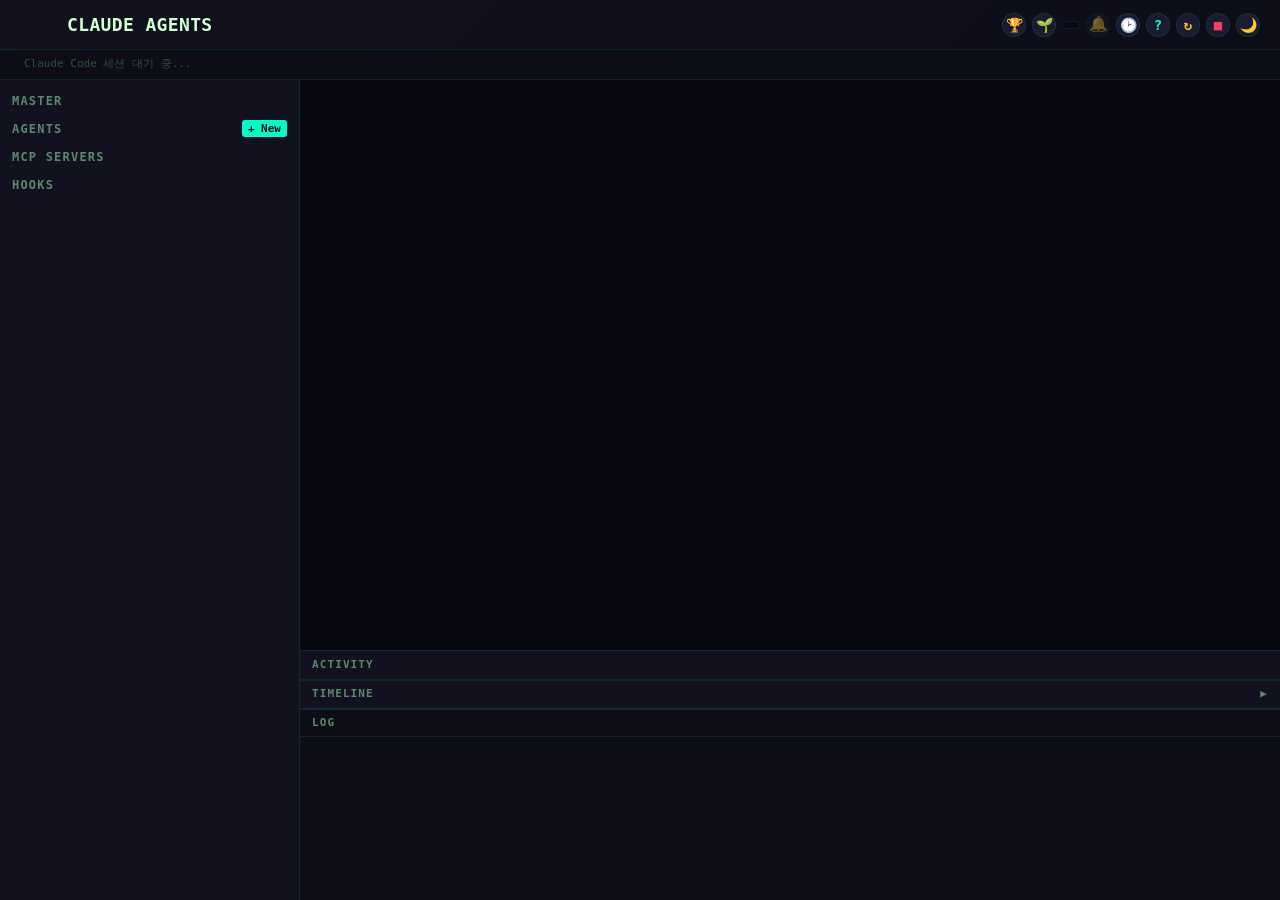
==== commit 731b3ad9: "feat: 감정 이모지 + 캐릭터 대화 + 세션 타이머 + 잔디 년도별 + 성능 최적화 - 😄 캐릭터 감정 이모지: working(💦🔥⚡), done(✨🎉❤️), ESC(❗😵) -" ====
--- a/public/index.html
+++ b/public/index.html
@@ -13,12 +13,14 @@
       <div>
         <h1>CLAUDE AGENTS</h1>
         <small id="connStatus"></small>
+        <span class="session-timer" id="sessionTimer" data-tip="현재 세션 경과 시간"></span>
       </div>
       <div class="header-right">
         <div class="header-stat" id="headerStat"></div>
         <div class="points-badge" id="pointsBadge" onclick="openShop()" data-tip="포인트 · 클릭: 상점"></div>
         <div class="streak-badge" id="streakBadge" data-tip="연속 활동 일수" style="display:none"></div>
         <button class="help-btn" onclick="openPointsChart()" data-tip="포인트 히스토리 & 성취">&#127942;</button>
+        <button class="help-btn" onclick="openGrassModal()" data-tip="활동 잔디">&#127793;</button>
         <div class="daily-stat" id="dailyStat"></div>
         <button class="notif-btn" onclick="toggleNotif()" id="notifBtn" data-tip="알림">&#128276;</button>
         <button class="help-btn" onclick="toggleHistory()" data-tip="히스토리">&#128337;</button>
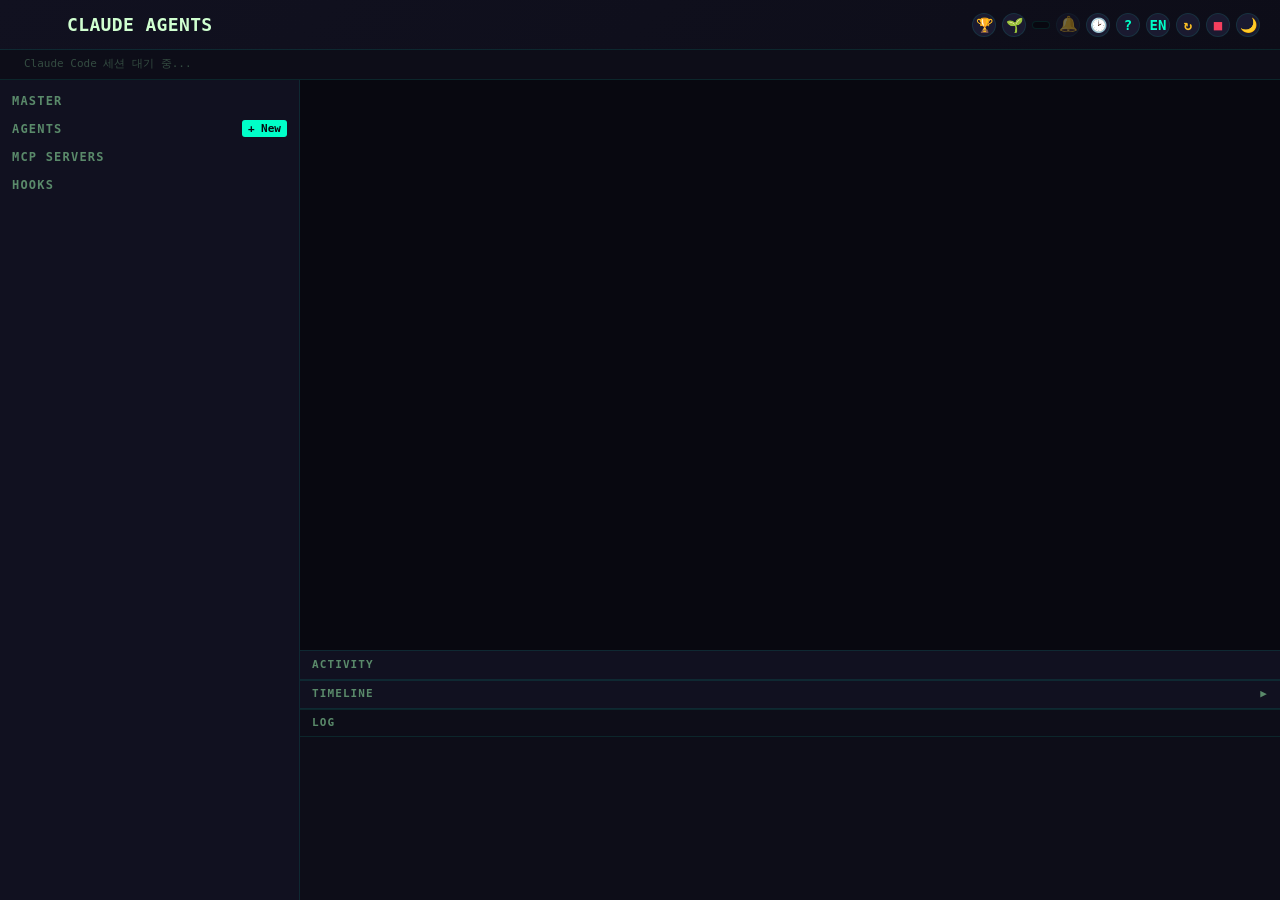
==== commit 9c960b8c: "feat: i18n 기반 구축 — lang.js + 클라이언트 UI 한/영 전환 - lang.js 생성 (ko/en 200+ 문자열, t() 함수, localStorage 저장) " ====
--- a/public/index.html
+++ b/public/index.html
@@ -25,6 +25,7 @@
         <button class="notif-btn" onclick="toggleNotif()" id="notifBtn" data-tip="알림">&#128276;</button>
         <button class="help-btn" onclick="toggleHistory()" data-tip="히스토리">&#128337;</button>
         <button class="help-btn" onclick="toggleHelp()" data-tip="도움말">?</button>
+        <button class="help-btn" onclick="setLang(getLang()==='ko'?'en':'ko')" data-tip="한/EN" id="langBtn">EN</button>
         <button class="help-btn restart-btn" onclick="restartServer()" data-tip="재시작">&#8635;</button>
         <button class="help-btn stop-btn" onclick="shutdownServer()" data-tip="종료">&#9632;</button>
         <button class="theme-btn" onclick="cycleTheme()" id="themeBtn" data-tip="Dark">🌙</button>
@@ -219,6 +220,7 @@
        UI 렌더:    workspace → panels → stats → mcp-hooks
        모달/제어:  modal → server-control
        SSE/부트:   events → main -->
+  <script src="/js/lang.js"></script>
   <script src="/js/constants.js"></script>
   <script src="/js/state.js"></script>
   <script src="/js/utils.js"></script>
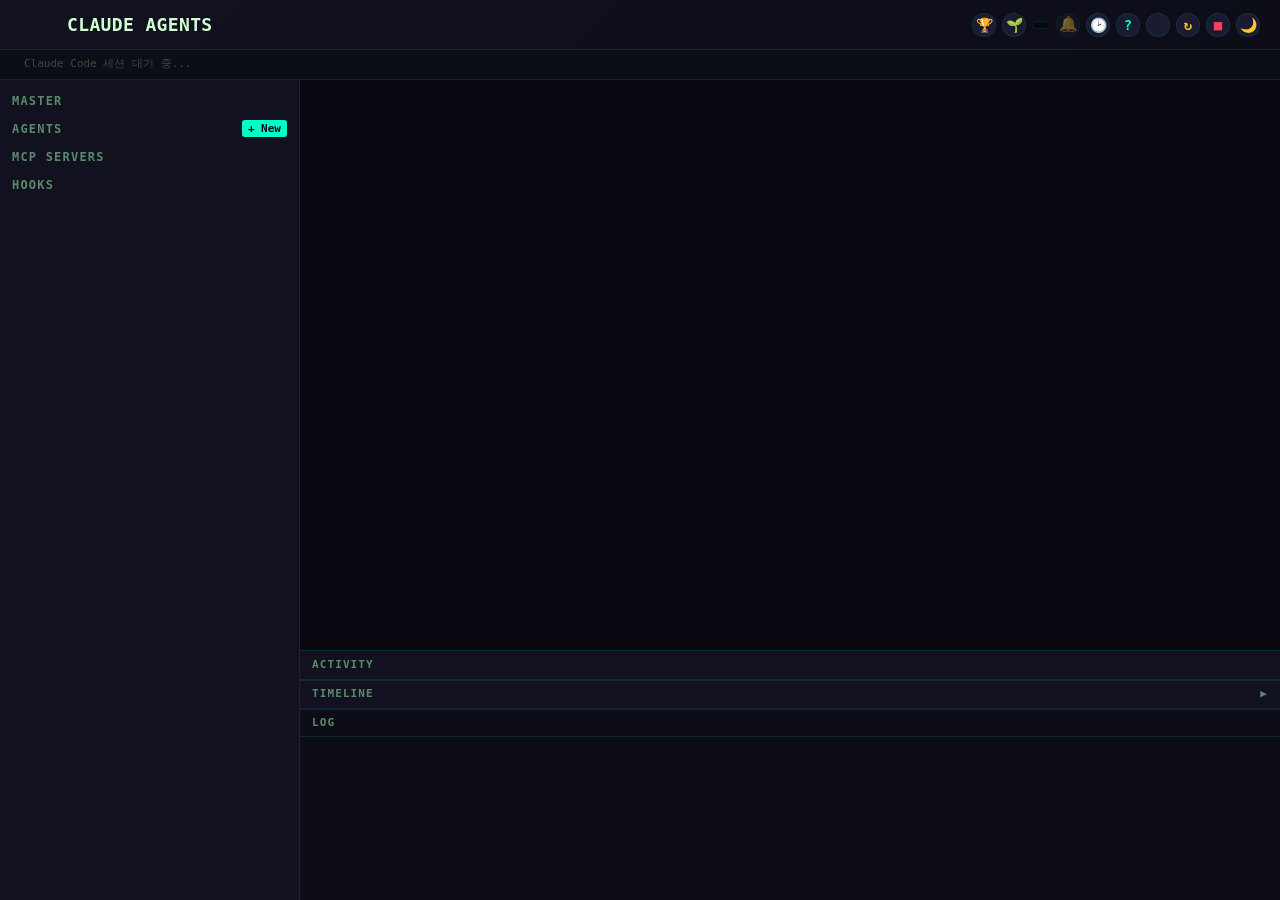
==== commit f857be2a: "fix: 잔디 셀 14→11px 축소 + 언어 버튼 현재 상태 반영" ====
--- a/public/index.html
+++ b/public/index.html
@@ -25,7 +25,8 @@
         <button class="notif-btn" onclick="toggleNotif()" id="notifBtn" data-tip="알림">&#128276;</button>
         <button class="help-btn" onclick="toggleHistory()" data-tip="히스토리">&#128337;</button>
         <button class="help-btn" onclick="toggleHelp()" data-tip="도움말">?</button>
-        <button class="help-btn" onclick="setLang(getLang()==='ko'?'en':'ko')" data-tip="한/EN" id="langBtn">EN</button>
+        <button class="help-btn" onclick="setLang(getLang()==='ko'?'en':'ko')" data-tip="언어 전환" id="langBtn"></button>
+        <script>document.getElementById('langBtn').textContent=getLang()==='ko'?'EN':'한';</script>
         <button class="help-btn restart-btn" onclick="restartServer()" data-tip="재시작">&#8635;</button>
         <button class="help-btn stop-btn" onclick="shutdownServer()" data-tip="종료">&#9632;</button>
         <button class="theme-btn" onclick="cycleTheme()" id="themeBtn" data-tip="Dark">🌙</button>
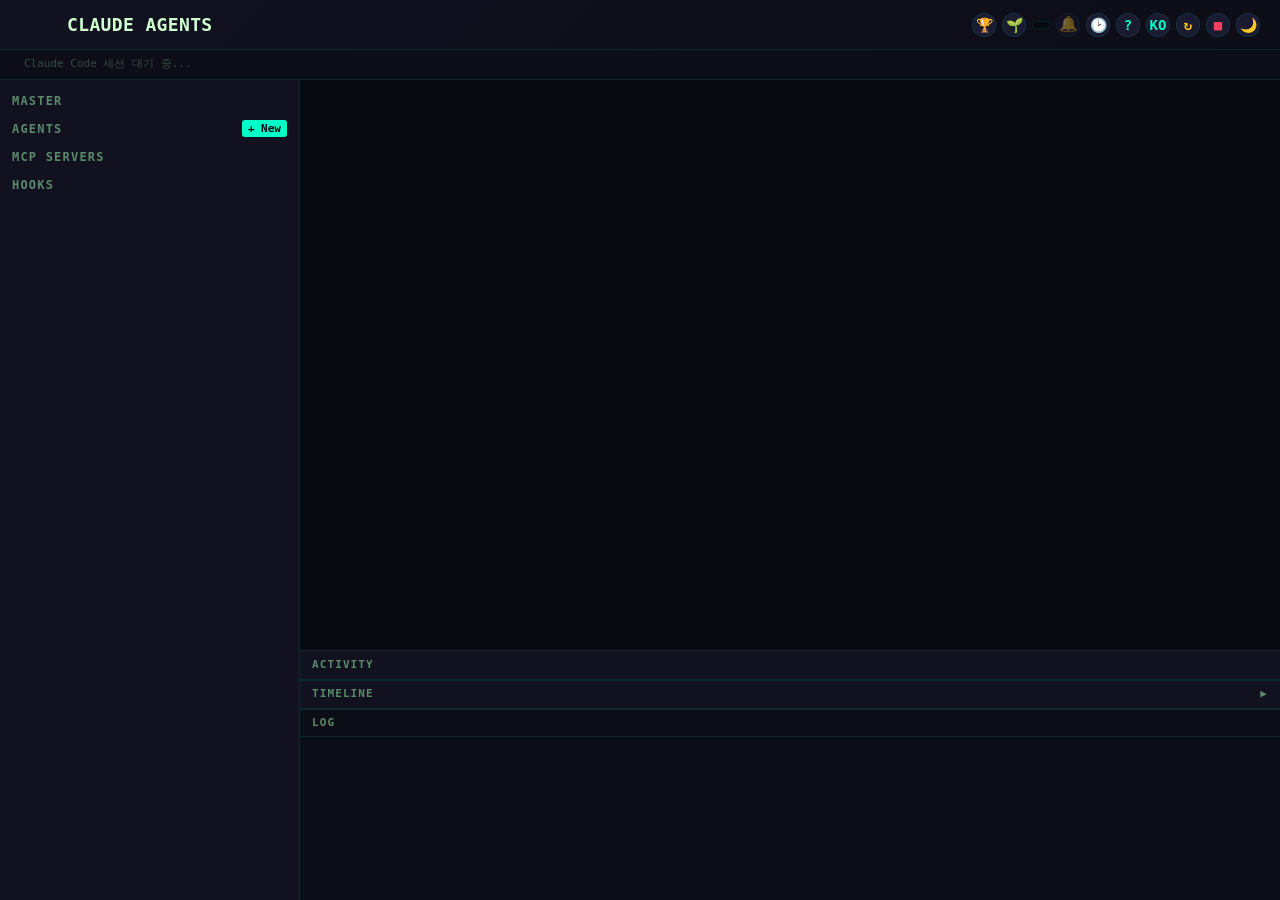
==== commit a6d23c80: "feat: i18n — 상점 아이템 65개 영어 번역 + 카테고리 탭 영어 + 언어 버튼 수정" ====
--- a/public/index.html
+++ b/public/index.html
@@ -25,8 +25,7 @@
         <button class="notif-btn" onclick="toggleNotif()" id="notifBtn" data-tip="알림">&#128276;</button>
         <button class="help-btn" onclick="toggleHistory()" data-tip="히스토리">&#128337;</button>
         <button class="help-btn" onclick="toggleHelp()" data-tip="도움말">?</button>
-        <button class="help-btn" onclick="setLang(getLang()==='ko'?'en':'ko')" data-tip="언어 전환" id="langBtn"></button>
-        <script>document.getElementById('langBtn').textContent=getLang()==='ko'?'EN':'한';</script>
+        <button class="help-btn" onclick="setLang(getLang()==='ko'?'en':'ko')" data-tip="Language" id="langBtn">KO</button>
         <button class="help-btn restart-btn" onclick="restartServer()" data-tip="재시작">&#8635;</button>
         <button class="help-btn stop-btn" onclick="shutdownServer()" data-tip="종료">&#9632;</button>
         <button class="theme-btn" onclick="cycleTheme()" id="themeBtn" data-tip="Dark">🌙</button>
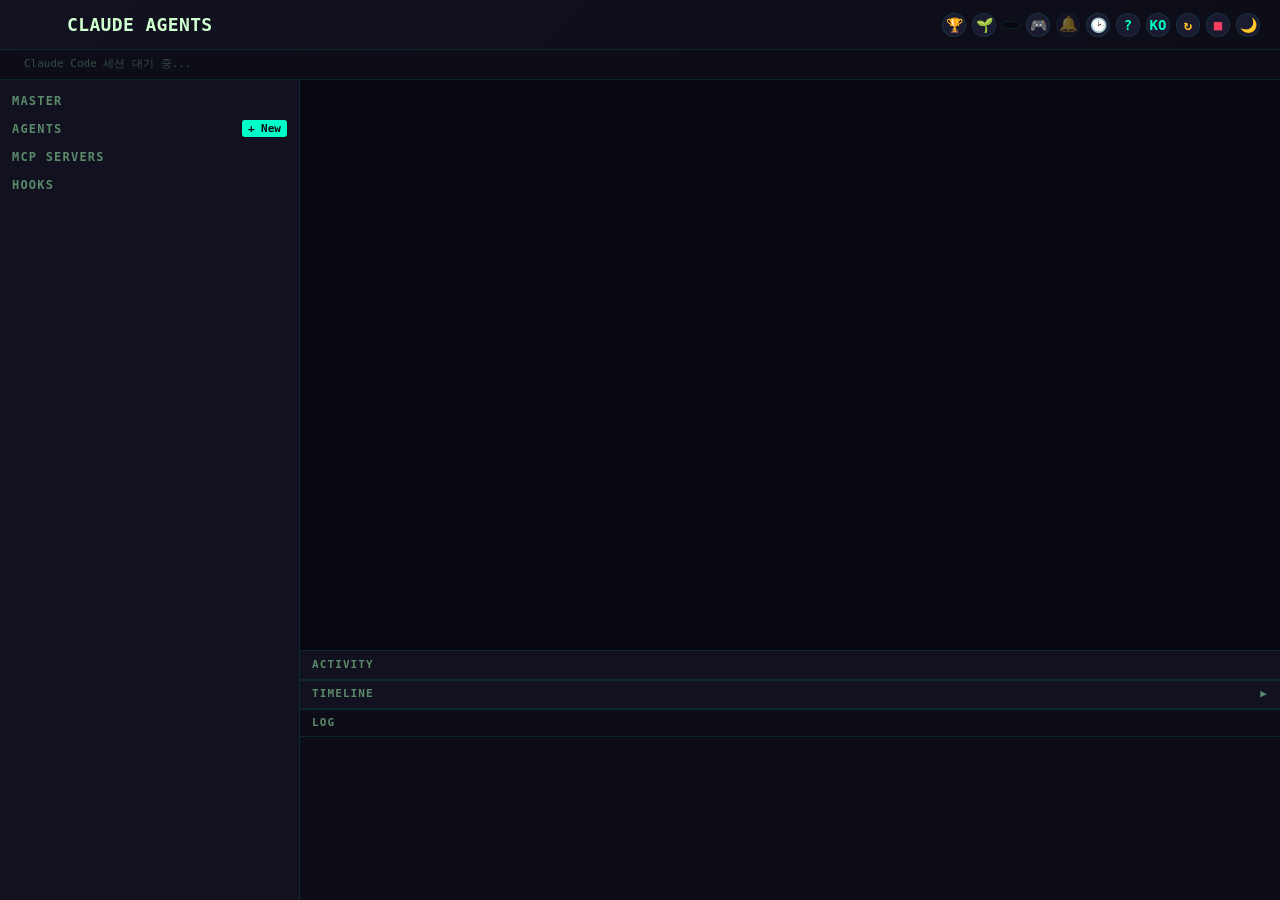
==== commit d793fbbd: "feat: 미니게임 3종 — Snake, 2048, Flappy Bird - 🎮 헤더 버튼으로 게임 모달 열기 - 🐍 Snake: 방향키 즉시 반응, 속도 점진 증가, 이어하기 지" ====
--- a/public/index.html
+++ b/public/index.html
@@ -22,6 +22,7 @@
         <button class="help-btn" onclick="openPointsChart()" data-tip="포인트 히스토리 & 성취">&#127942;</button>
         <button class="help-btn" onclick="openGrassModal()" data-tip="활동 잔디">&#127793;</button>
         <div class="daily-stat" id="dailyStat"></div>
+        <button class="help-btn" onclick="openGames()" data-tip="미니게임">🎮</button>
         <button class="notif-btn" onclick="toggleNotif()" id="notifBtn" data-tip="알림">&#128276;</button>
         <button class="help-btn" onclick="toggleHistory()" data-tip="히스토리">&#128337;</button>
         <button class="help-btn" onclick="toggleHelp()" data-tip="도움말">?</button>
@@ -242,6 +243,7 @@
   <script src="/js/event-ticks.js"></script>
   <script src="/js/points.js"></script>
   <script src="/js/shop.js"></script>
+  <script src="/js/games.js"></script>
   <script src="/js/main.js"></script>
 </body>
 </html>
